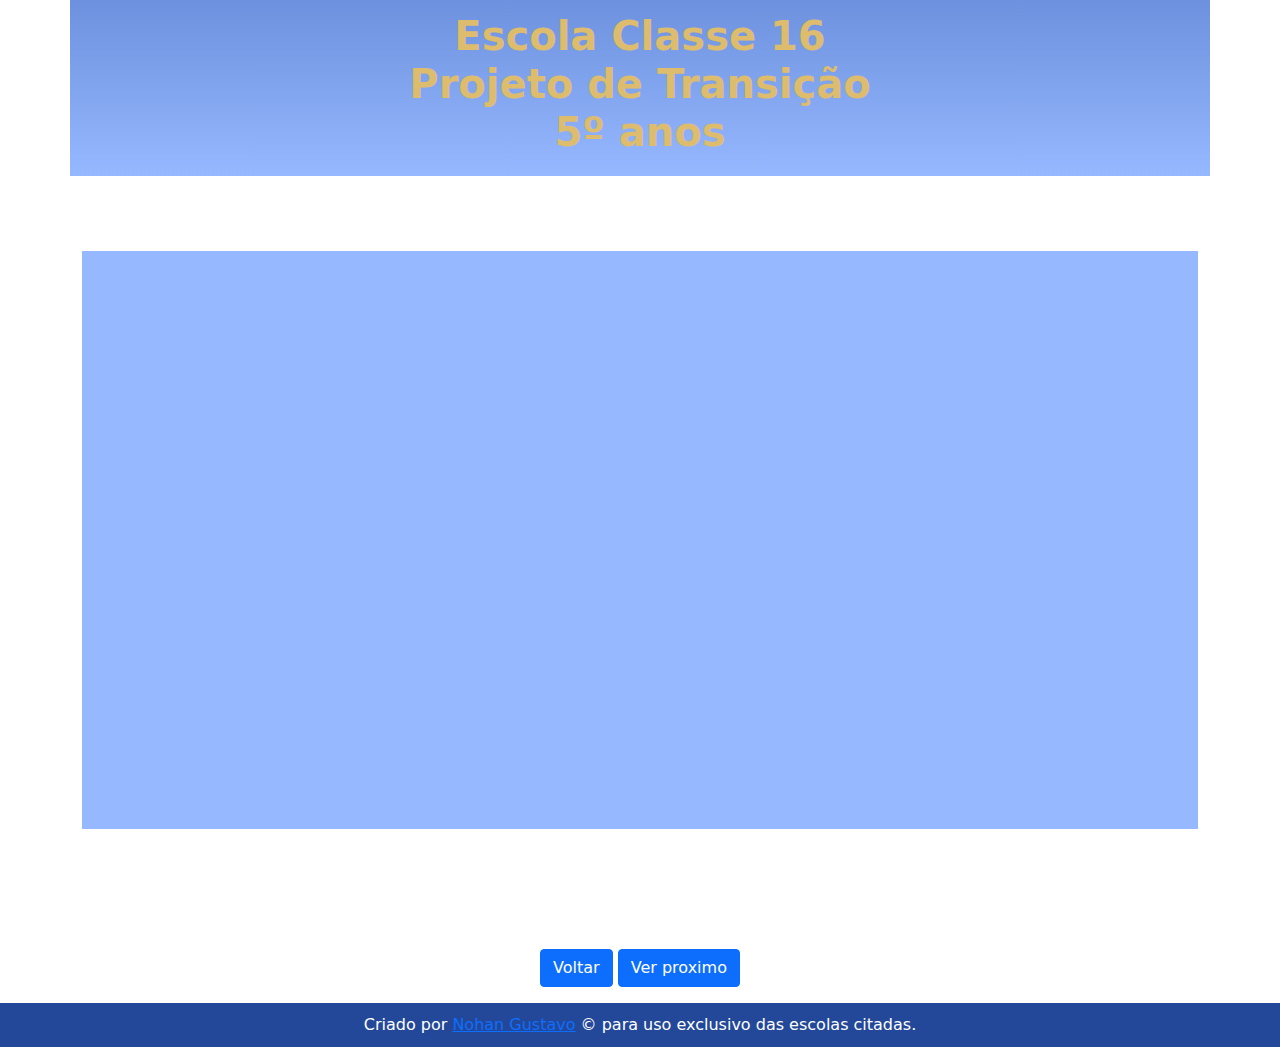
==== page-cef12.html @ f6df6371 "primeiro commit" ====
<!DOCTYPE html>
<html lang="pt-br">
<head>
    <meta charset="UTF-8">
    <meta http-equiv="X-UA-Compatible" content="IE=edge">
    <meta name="viewport" content="width=device-width, initial-scale=1.0">
    <link rel="stylesheet" href="style.css">
    <link rel="stylesheet" href="assets/bootstrap/css/bootstrap.min.css">
    <title>Apresentação Cef 12 </title>
</head>
<body>
    <header>
        <div class="container" id="header">
            <h1 class="text-center"> Escola Classe 16 <br> Projeto de Transição <br> 5º anos</h1>
        </div>
    </header>

    <main>
        <div class="container">
            <div class="video">

                <iframe width="560" height="315" src="https://www.youtube.com/embed/OVs02y-deqI" title="YouTube video player" frameborder="0" allow="accelerometer; autoplay; clipboard-write; encrypted-media; gyroscope; picture-in-picture" allowfullscreen></iframe>

            </div>

            <p class="text-center">
                <a href="index.html" class="btn btn-primary">Voltar</a>
                <a href="page-cef26.html" class="btn btn-primary">Ver proximo</a>
            </p>
        </div>
    </main>


    <footer>
        <nav>

        </nav>
        <p class="text-center"> Criado por <a href="https://github.com/NouanGust" target="_blank">Nohan Gustavo</a> &copy; para uso exclusivo das escolas citadas.</p>
    </footer>
</body>
</html>
---- style.css ----
#header{
    background-image: linear-gradient(#6D91DE,#96B8FF );
    padding: 12px;
    margin-bottom: 75px;
}

#header h1{
    color: #DEBC6D;
    font-weight: bold;
}


#card{
    margin-bottom: 40px;
}

#card .card{
    border: solid 1px black;
}

footer{
    background-color: #234899;
}

footer p{
    padding: 10px;
    color: white;
}
footer .text-center{
    margin-bottom: 0px;
}

.video{
    background-color: #96B8FF;
    padding: 20px;
    padding-bottom: 50%;
    position: relative;

    margin-bottom: 120px;
}

.video > iframe{
    position: absolute;
    top: 15%;
    left: 5%;
    width: 90%;
    height: 70%;
}
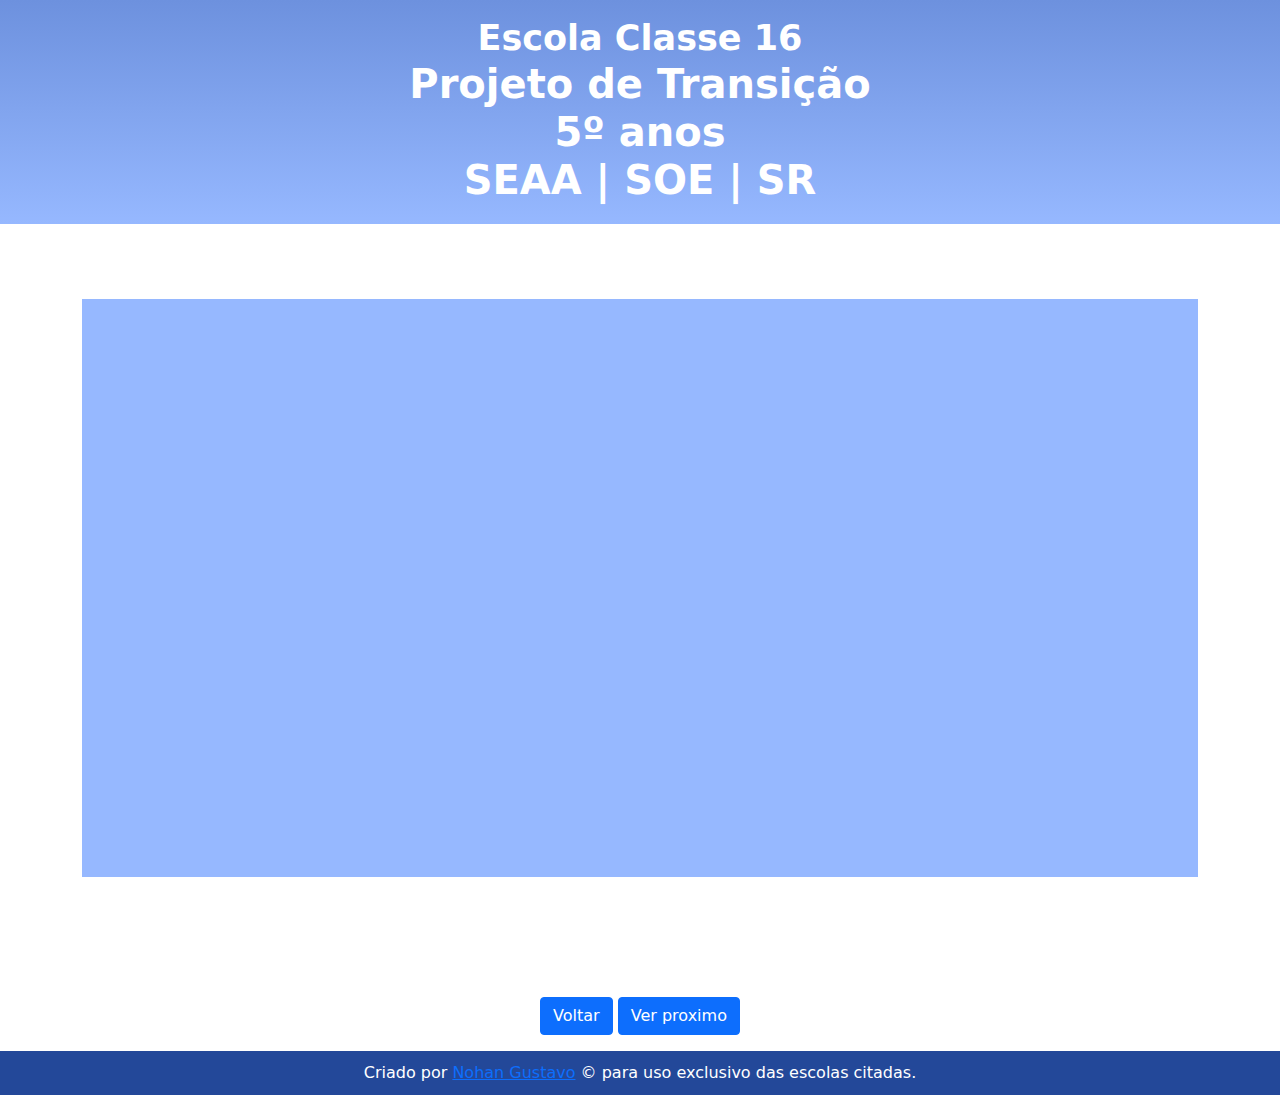
==== commit 49db9ff9: "conserto de pequenos detalhes" ====
--- a/page-cef12.html
+++ b/page-cef12.html
@@ -11,7 +11,7 @@
 <body>
     <header>
         <div class="container" id="header">
-            <h1 class="text-center"> Escola Classe 16 <br> Projeto de Transição <br> 5º anos</h1>
+            <h1 class="text-center"><small> Escola Classe 16</small> <br> Projeto de Transição <br> 5º anos <br> SEAA | SOE | SR</h1>
         </div>
     </header>
 
--- a/style.css
+++ b/style.css
@@ -1,14 +1,21 @@
-#header{
+header{
     background-image: linear-gradient(#6D91DE,#96B8FF );
     padding: 12px;
     margin-bottom: 75px;
 }
 
 #header h1{
-    color: #DEBC6D;
+    color: white;
     font-weight: bold;
 }
 
+small{
+    font-size: 18px;
+}
+
+#main{
+    margin-bottom: 220px;
+}
 
 #card{
     margin-bottom: 40px;
